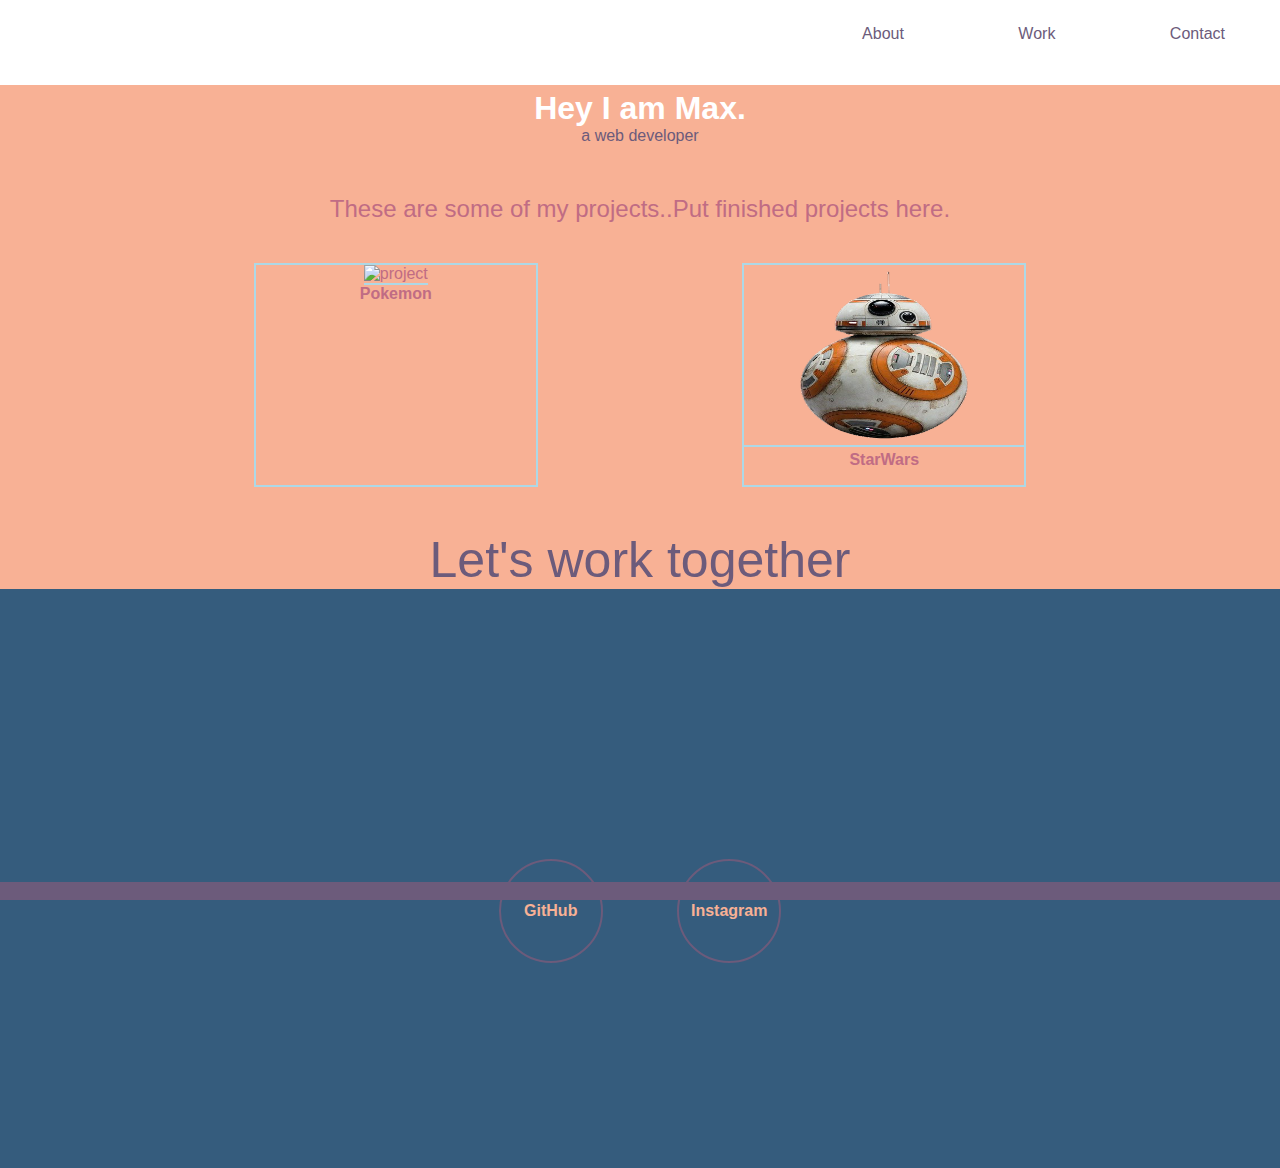
==== html/index.html @ 4b048b0f "finished project" ====
<!DOCTYPE html>
<html>
    <nav>
        <ul id='navbar'>
          <li><a href="#welcome-section">About</a></li>
          <li><a href="#projects">Work</a></li>
          <li><a href="#contact">Contact</a></li>
        </ul>
      </nav>
<head>
  <meta charset="utf-8">
  <meta http-equiv="X-UA-Compatible" content="IE=edge">
  <title>Max's Portfolio</title>
  <meta class="viewport" name="viewport" content="width=device-width, initial-scale=1">
  <link rel="stylesheet" type="text/css" media="screen" href="../css/main.css">
  <!-- <script src="main.js"></script> -->


</head>
<body>
  <div id="welcome-section" class="intro">

        <h1>Hey I am Max.</h1>
        
        <p>a web developer</p>
        <div id="projects" class="work">
            <h2 class="work-header">These are some of my projects..Put finished projects here.</h2>
            <a href="../html/PokemonCards.html" target="_blank" class="project project-tile">
              <img class="project-pic" src="http://pngimg.com/uploads/pokemon/pokemon_PNG33.png" alt="project">
              <div class="project-title">Pokemon</div>
            </a>
            <a href="../html/StarWars.html" target="_blank" class="project project-tile">
              <img class="project-pic" src="../image/bb82.png" alt="project">
              <div class="project-title">StarWars</div>
            </a>
            <p class="show-all-text"> Let's work together
            </p>
          </div>
      
  <script src="https://cdn.freecodecamp.org/testable-projects-fcc/v1/bundle.js">
  </script>
  <div id="contact" class="contact">
    <div class="header">
    </div>
 <a id='profile-link' href="https://github.com/Maxclayton" target="_blank" class="contact-details">GitHub</a>
 <a href="https://www.instagram.com/?hl=en" target="_blank" class="contact-details">Instagram</a>

  
</body>
<style>
  .footer {
    position: fixed;
    left: 0;
    bottom: 0;
    width: 100%;
    background-color: #6C5B7B;
    color: white;
    text-align: center;
  }
  </style>
  
  <div class="footer">
    <p>Footer</p>
  </div>
</html>
---- css/main.css ----
html,
body {
  font-family: 'Open Sans', sans-serif;
  text-align: center;
  color: white;
}

* {
  margin: 0;
  padding: 0;
}
.intro {
  top: 0;
  background: white;
  height: 90vh;
  padding-top: 10vh;
}
.intro p {
  color: #6C5B7B;
}

nav ul {
  text-align: right;
  position: fixed;
  width: 100%;
  background-color:white;
}

nav ul li {
  display: inline-block;
  margin: 55px;
  margin-bottom: 15px;
  margin-top: 25px;
}

nav ul li a {
  color: #6C5B7B;
  text-decoration: none;
}

nav ul li a:hover {
  color: green;
}

.work {
  padding-top: 60px;
  margin-top: -60px;
  background-color: #F8B195;
}

.work .work-header {
  margin-top: 50px;
  color: #C06C84;
  font-weight: normal;
}

.project {
  text-decoration: none;
  color: #C06C84;
  display: inline-block;
  overflow: hidden;
  border: 2px solid lightblue;
  height: 220px;
  width: 280px;
  margin: 40px 100px;
  /*   background: url("https://res.cloudinary.com/dck40m3wf/image/upload/v1455459914/Portfolio/fancy-floral-pattern-384.jpg") repeat; */
}

.project-pic {
  width: 100%;
  height: 180px;
  border-bottom: 2px solid lightblue;
}

.project-pic:hover{
  position: relative;
  top: -10px;
}

.project-title {
  font-weight: bold;
}

.show-all {
  text-decoration: none;
  display: block;
  width: 200px;
  height: 30px;
  margin: 20px auto 90px;
   background: #355C7D;
  color: #F8B195;
  font-weight: bold;
  font-size: 1em;
  border: 2px solid #6C5B7B;
  border-radius: 4px;
  cursor: pointer;
  padding-top:10px;
}


.show-all:hover {
  background: #6C5B7B;
  color: #F67280;
  padding: 0px;
}

@media only screen and (max-width: 500px) {
  nav ul {
    text-align: center;
  }
  nav ul li {
    margin: 20px;
  }
  .project {
    margin: 40px 0;
  }
}
.show-all-text{
  font-size: 50px;
}
.contact {
  /*   height:800px; */
  /*   min-height:800px; */
  background: #355C7D;
  padding-bottom: 160px;
}

.header {
  padding: 160px 0 110px;
}

.contact-details {
  display: inline-block;
  font-weight: bold;
  margin: 0 35px 45px 35px;
  list-style-type: none;
  border: 2px solid #6C5B7B;
  border-radius: 100%;
  width: 100px;
  height: 100px;
  line-height: 100px;
  background: #355C7D;
  color: #F8B195;
  text-decoration: none;
}

.contact-details:hover {
  background: #6C5B7B;
  color: #F67280;
}

footer {
  padding: 20px;
  background: #22313F;
  color: white;
  line-height: 40px;
}

p > footer {
color: white;
}


footer a {
  color: white;
}

@media only screen and (max-width: 367px) {
  /*    #contact{
    min-height:1100px;
  } */
  .contact-details {
    border: 2px solid #355C7D;
    border-radius: 0;
    width: 90px;
    height: 20px;
    padding: 10px;
    line-height: normal;
  }
}
h3 {
  color: black;
}
.fatPplContainer {
  text-align: center;
  border: 2px solid black;
}

.skinnyPplContainer {
  text-align: center;
  border: 2px solid black;
}
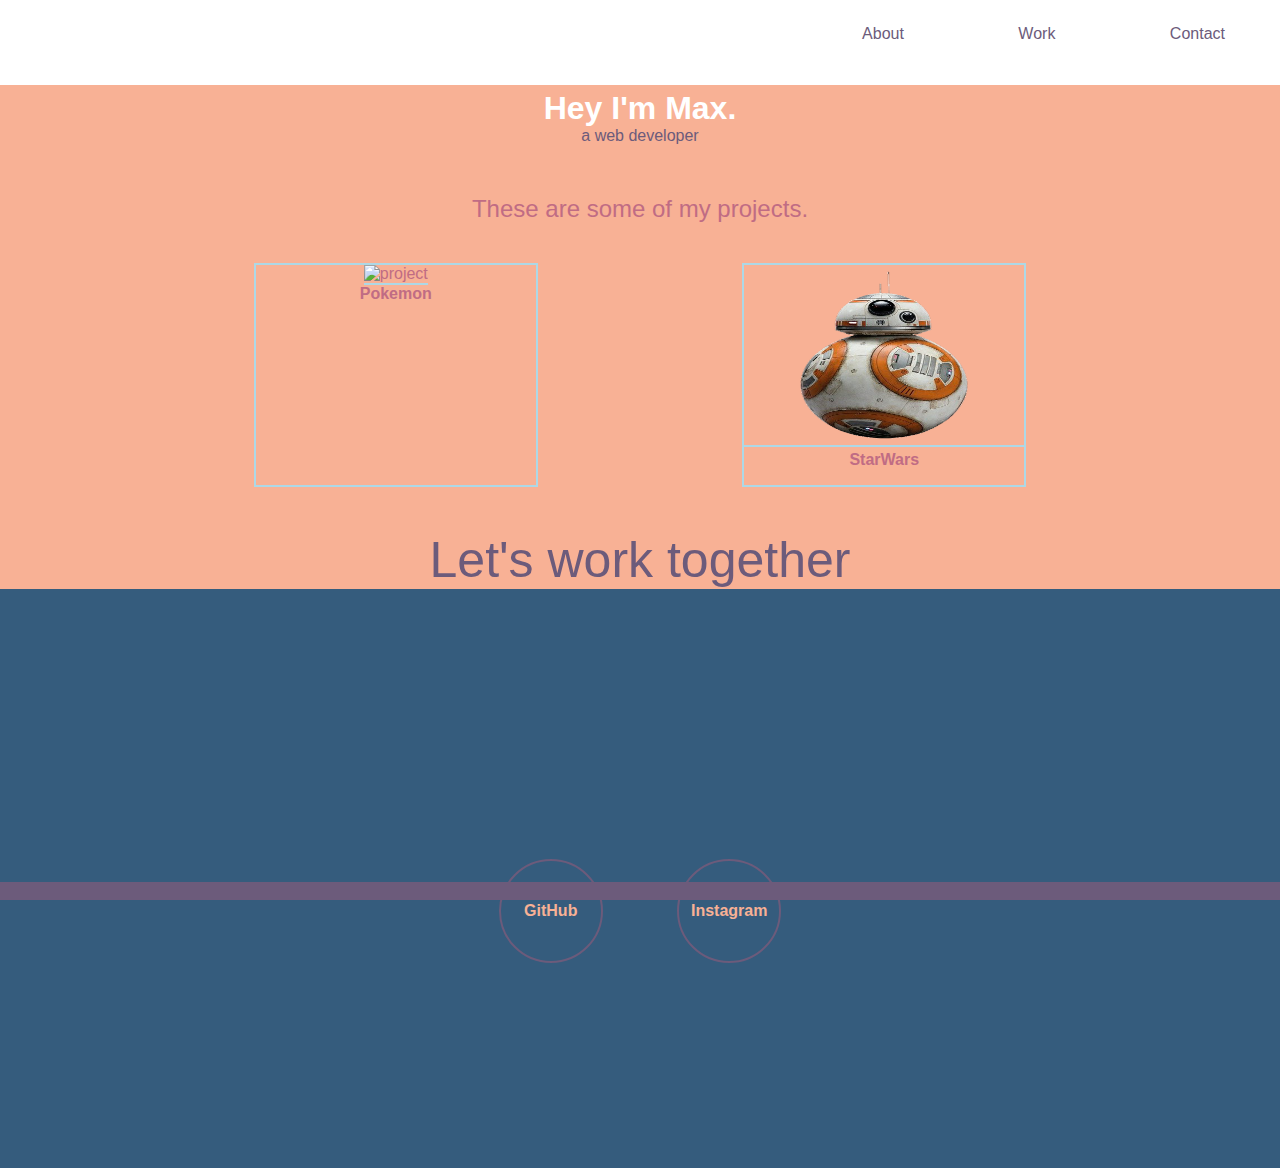
==== commit 9d1cbae9: "fixed idiot boy mistake" ====
--- a/html/index.html
+++ b/html/index.html
@@ -20,11 +20,11 @@
 <body>
   <div id="welcome-section" class="intro">
 
-        <h1>Hey I am Max.</h1>
+        <h1>Hey I'm Max.</h1>
         
         <p>a web developer</p>
         <div id="projects" class="work">
-            <h2 class="work-header">These are some of my projects..Put finished projects here.</h2>
+            <h2 class="work-header">These are some of my projects.</h2>
             <a href="../html/PokemonCards.html" target="_blank" class="project project-tile">
               <img class="project-pic" src="http://pngimg.com/uploads/pokemon/pokemon_PNG33.png" alt="project">
               <div class="project-title">Pokemon</div>
